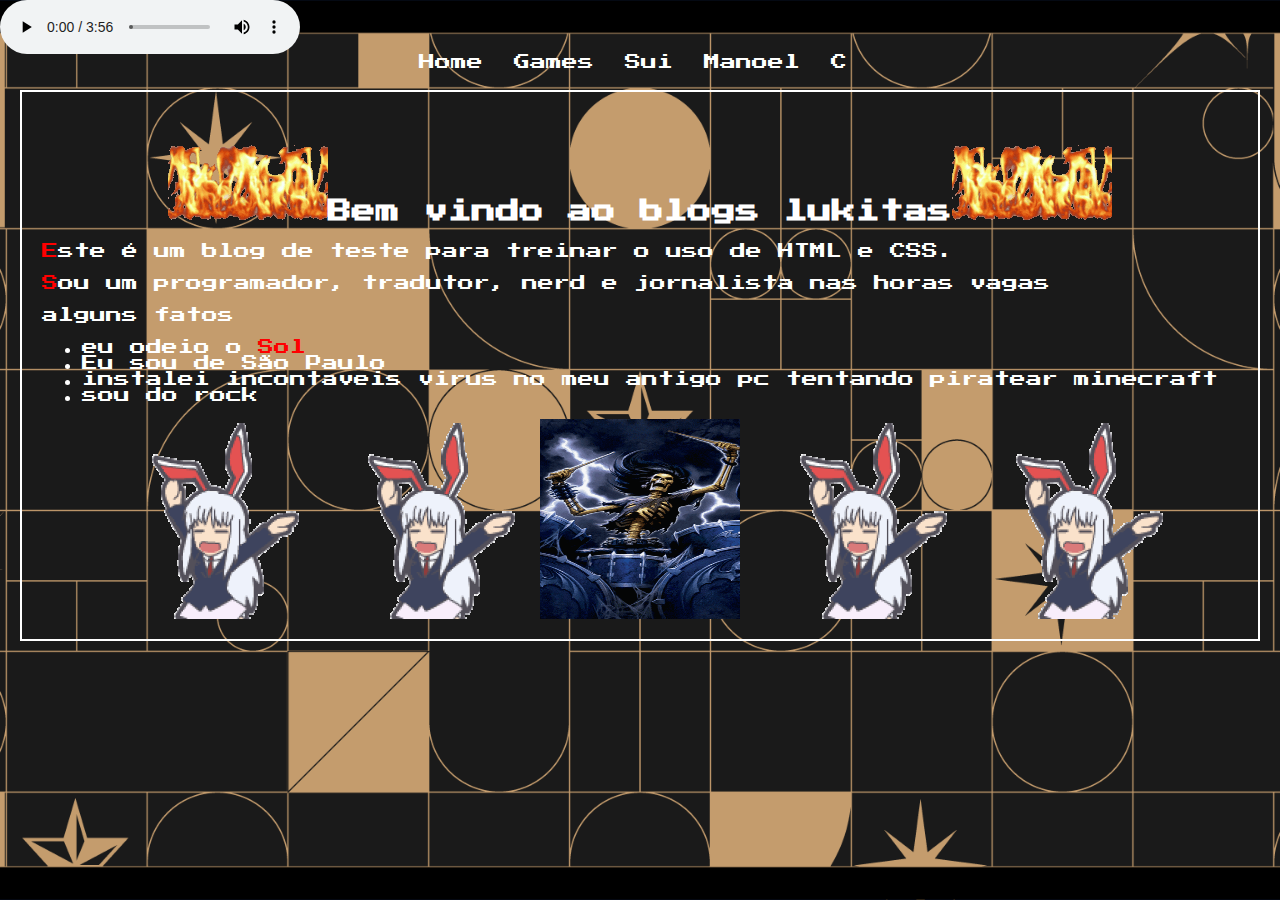
==== index.html @ dd12074d "initial commit" ====
<!DOCTYPE html>
<html lang="en">
  <head>
    <meta charset="UTF-8" />
    <meta name="viewport" content="width=device-width, initial-scale=1.0" />
    <title>Lukitas</title>
    <link rel="stylesheet" href="styles.css" />
    <link
      href="https://fonts.googleapis.com/css2?family=Press+Start+2P&display=swap"
      rel="stylesheet"
    />
  </head>
  <body>
    <audio controls>
      <source
        src="/audio/Trance - 009 Sound System Dreamscape.mp3"
        type="audio/mpeg"
      />
      Seu navegador não suporta o elemento de áudio.
    </audio>

    <header>
      <nav>
        <ul>
          <li><a href="index.html">Home</a></li>
          <li><a href="games.html">Games</a></li>
          <li><a href="sui.html">Sui</a></li>
          <li><a href="manoel.html">Manoel</a></li>
          <li><a href="c.html">C</a></li>
        </ul>
      </nav>
    </header>
    <section>
      <article>
        <h2>
          <img src="/img/" alt="" /><img src="/img/fire.gif" alt="" />Bem vindo
          ao blogs lukitas<img src="/img/fire.gif" alt="" />
        </h2>
        <p>Este é um blog de teste para treinar o uso de HTML e CSS.</p>
        <p>Sou um programador, tradutor, nerd e jornalista nas horas vagas</p>

        <span>alguns fatos</span>
        <ul>
          <li>eu odeio o <span id="sol">Sol</span></li>
          <li>Eu sou de São Paulo</li>
          <li>
            instalei incontaveis virus no meu antigo pc tentando piratear
            minecraft
          </li>
          <li>sou do rock</li>
        </ul>
        <div class="imagens-depois-li">
          <img src="/img/bnuy.gif" alt="" />
          <img src="/img/bnuy.gif" alt="" />
          <img
            src="/img/rock-ciclo.webp"
            alt=""
            width="200px"
            height="200px"
            class="hover-image"
          />
          <img src="/img/bnuy.gif" alt="" />
          <img src="/img/bnuy.gif" alt="" />
        </div>
      </article>
    </section>
  </body>
</html>
---- styles.css ----
body {
  background: url("img/background.png") center/cover no-repeat;
  color: white;
  font-family: "Press Start 2P", cursive;
  margin: 0;
  padding: 0;
  min-height: 100vh;
}

#sol,
article p::first-letter {
  color: red;
}

.hover-image {
  transition: all 0.3s ease;
}

.hover-image:hover {
  content: url("/img/manoel-gomes.jpg");
  width: 200px;
  height: 200px;
}

.imagens-depois-li {
  text-align: center;
}

h2 {
  text-align: center;
}

article {
  border: 2px solid white;
  padding: 20px;
  margin: 20px;
}

nav ul {
  list-style: none;
  padding: 0;
  margin: 0;
  text-align: center;
}

nav ul li {
  display: inline;
  margin-right: 15px;
}

a {
  color: white;
  text-decoration: none;
}

nav ul li a:hover {
  color: red;
}
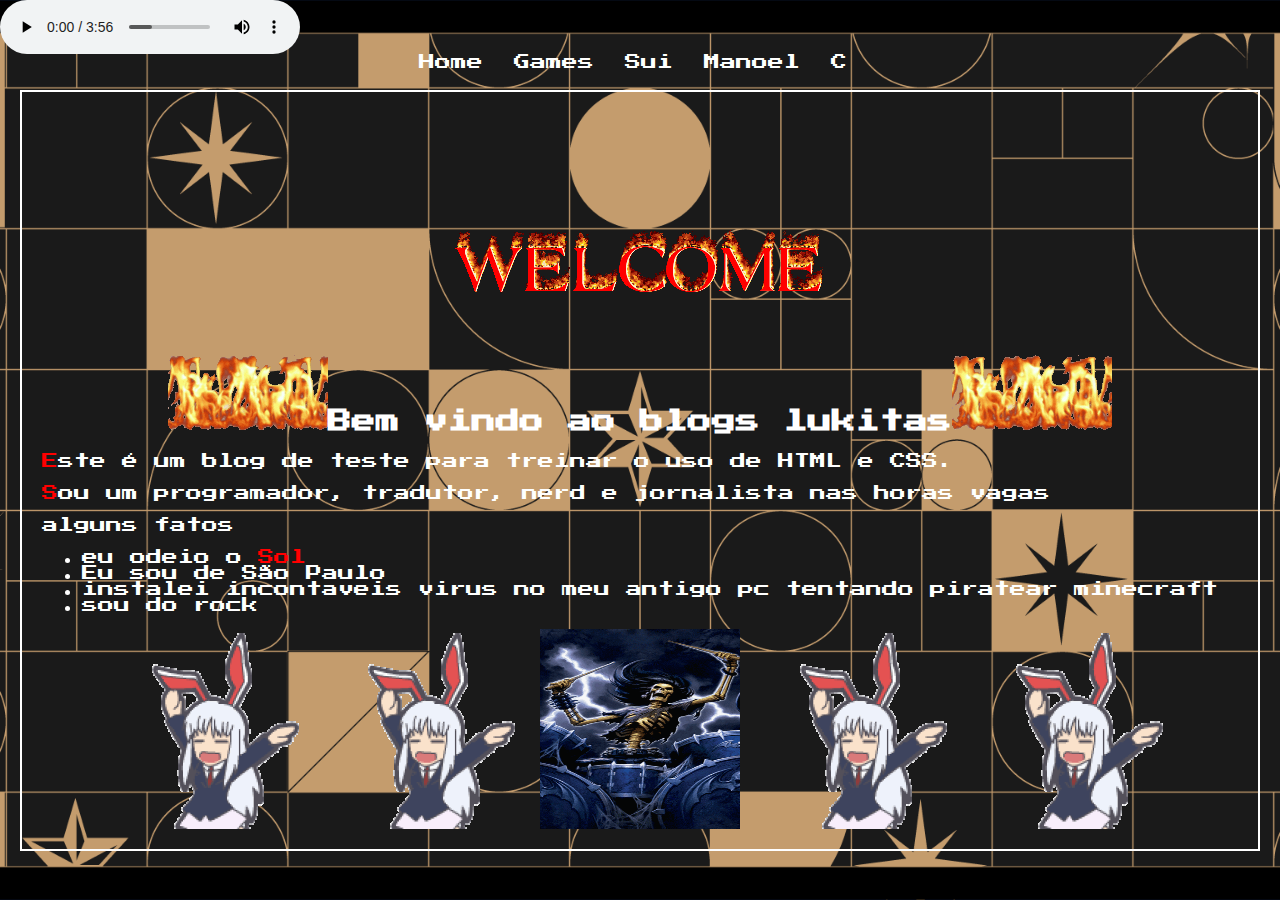
==== commit fc4a826c: "fixed welcome img" ====
--- a/index.html
+++ b/index.html
@@ -32,6 +32,7 @@
     </header>
     <section>
       <article>
+        <img id="welcome" src="/img/welcome.gif" alt="">
         <h2>
           <img src="/img/" alt="" /><img src="/img/fire.gif" alt="" />Bem vindo
           ao blogs lukitas<img src="/img/fire.gif" alt="" />
--- a/styles.css
+++ b/styles.css
@@ -10,6 +10,11 @@
 #sol,
 article p::first-letter {
   color: red;
+}
+
+#welcome {
+  display: block;
+  margin: 100px auto 0 auto; 
 }
 
 .hover-image {
@@ -55,4 +60,4 @@
 
 nav ul li a:hover {
   color: red;
-}
+}